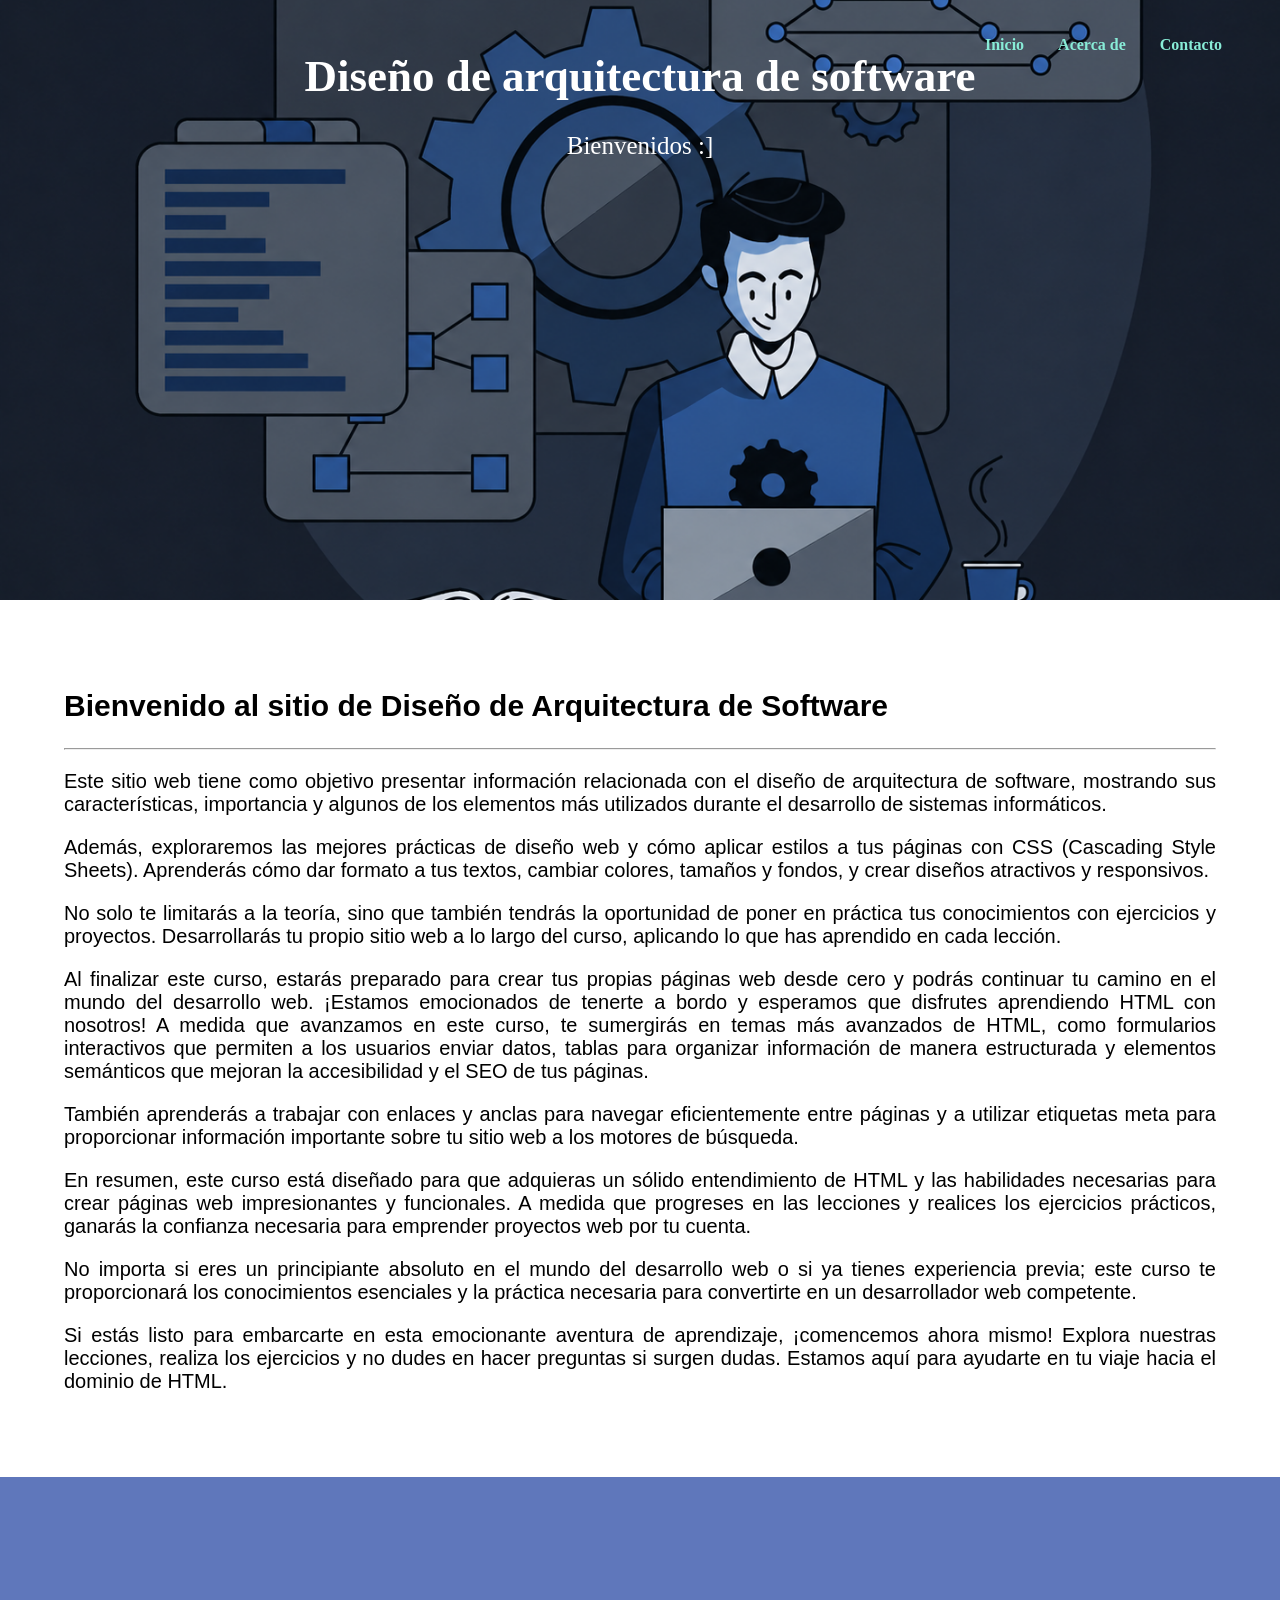
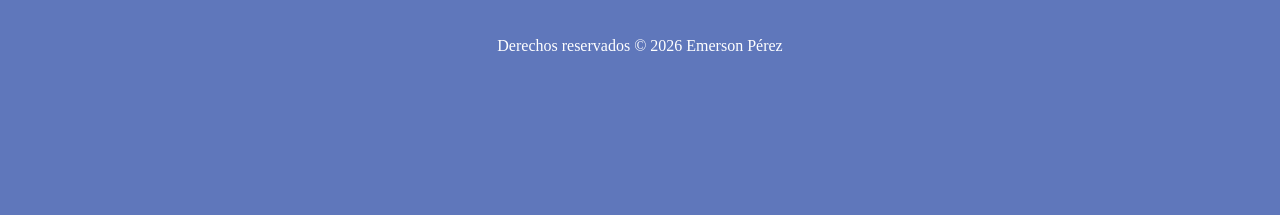
==== index.html @ 3ca9017f "arreglando script y modificando los colores del menú" ====
<!DOCTYPE html> <!-- Indica que es un documento HTML, de lo contrario si no lo
ponemos, lo interpretaria como codigo antiguo antes de los 90's Quirks mode,
aparecerian codigos antiguos -->
<html lang="es">

<!--invoca al archivo style.css que contiene todas las configuraciones de estilos de
la página-->
<link rel="stylesheet" href="styles.css">

<!--Encabezado, el valor atributo id invoca a una funcion del archivo style.css para
dar el formato del menu-->
<header id="mi-encabezado">

<title>Módulo 2.2</title>
<!--Creacion del menú utilizando Nav-->
<nav>
<ul>
<li><a href="index.html">Inicio</a></li>
<li><a href="about.html">Acerca de </a></li>
<li><a href="contact.html">Contacto</a></li>
</ul>
</nav>

<!--Texto del encabezado-->
<h1>Diseño de arquitectura de software</h1>
<p>Bienvenidos :]</p>

</header>

<!--Cuerpo del HTML. Las configuraciones de estilos se encuentran en el archivo
style.css-->
<body>

<main>
<!--*CONFIGURACION DEL TEXTO EN EL CUERPO. El tamño y tipo de letra
estan especificados en el archivo style.css*-->
<section class="contenido">
<h2> <span style="background-color: rgba(108, 212, 216, 0);" ;>Bienvenido al sitio de Diseño 
    de Arquitectura de Software</span></h2>
<tr><td> <hr>
</hr>
<p>
Este sitio web tiene como objetivo presentar información relacionada con el
diseño de arquitectura de software, mostrando sus características, importancia
y algunos de los elementos más utilizados durante el desarrollo de sistemas
informáticos.</p>
<p>
Además, exploraremos las mejores prácticas de diseño web y cómo
aplicar estilos a tus páginas

con CSS (Cascading Style Sheets). Aprenderás cómo dar formato a tus
textos, cambiar colores,
tamaños y fondos, y crear diseños atractivos y responsivos.</p>

No solo te limitarás a la teoría, sino que también tendrás la oportunidad de
poner en práctica
tus conocimientos con ejercicios y proyectos. Desarrollarás tu propio sitio
web a lo largo del
curso, aplicando lo que has aprendido en cada lección.
<p>
Al finalizar este curso, estarás preparado para crear tus propias páginas
web desde cero y
podrás continuar tu camino en el mundo del desarrollo web.
¡Estamos emocionados de tenerte a bordo y esperamos que disfrutes
aprendiendo HTML con nosotros!
A medida que avanzamos en este curso, te sumergirás en temas más
avanzados de HTML, como
formularios interactivos que permiten a los usuarios enviar datos, tablas
para organizar
información de manera estructurada y elementos semánticos que mejoran
la accesibilidad y el SEO
de tus páginas.</p>
<p>
También aprenderás a trabajar con enlaces y anclas para navegar
eficientemente entre páginas y
a utilizar etiquetas meta para proporcionar información importante sobre
tu sitio web a los
motores de búsqueda.</p>
<p>
En resumen, este curso está diseñado para que adquieras un sólido
entendimiento de HTML y las

habilidades necesarias para crear páginas web impresionantes y
funcionales. A medida que
progreses en las lecciones y realices los ejercicios prácticos, ganarás la
confianza necesaria
para emprender proyectos web por tu cuenta.</p>
<p>
No importa si eres un principiante absoluto en el mundo del desarrollo
web o si ya tienes
experiencia previa; este curso te proporcionará los conocimientos
esenciales y la práctica
necesaria para convertirte en un desarrollador web competente.</p>
<p>
Si estás listo para embarcarte en esta emocionante aventura de
aprendizaje, ¡comencemos
ahora mismo! Explora nuestras lecciones, realiza los ejercicios y no dudes
en hacer
preguntas si surgen dudas. Estamos aquí para ayudarte en tu viaje hacia el
dominio de HTML.</p>

</td></tr>

</section>
</main>

<!--Pie de pagina-->
<!--el atributo Class="footer" invoca a una funcion del archivo style.css para dar
el formato del pie de pagina-->
<div class="footer">Derechos reservados © 2026 Emerson Pérez</div>

<!--Invoca al archivo script.js que contiene la funcion que controla el
comportamiento del menu-->

<script src="Script.js"></script>
<!--Probar commit-repositorios-->

</body>
</html>
---- styles.css ----
/*CONFIGURACION DEL ENCABEZADO*/

/* Establece una imagen de fondo para el encabezado */
#mi-encabezado {
background-image: url('img/fondoLS.png'); /* Reemplaza 'ruta-de-tu-imagen.jpg'
con la ubicación de tu imagen */
background-size: cover; /* Ajusta la imagen para cubrir todo el fondo */
background-position: center; /* Centra la imagen en el encabezado */
height: 35rem; /* Altura del encabezado (ajusta según tus necesidades) */

color: #ffffff; /* Color del texto en el encabezado para asegurar la legibilidad */
text-orientation: upright;
text-align: center; /* Alinea el contenido al centro del encabezado */
padding: 20px; /* Espacio de relleno interno para el contenido */

}

/* Estilos adicionales para el Título en el encabezado */
#mi-encabezado h1 {
font-size: 45px; /* Tamaño de fuente del título */
font-family: 'Times New Roman', Times, serif, Helvetica, sans-serif;
}

/* Estilos adicionales para el texto en el encabezado */
#mi-encabezado p {
font-size: 25px; /* Tamaño de fuente del texto del encabezado */
}

/*CONFIGURACION DEL MENU*/

/* Establece el fondo transparente para el menú */
nav {
background-color: rgba(255, 255, 255, 0);
padding: 20px;
position: fixed; /* Posiciona el menú en la parte superior de la página */
top: 0;
left: 0;
width: 100%;
transition: background-color 0.5s; /* Transición suave para el cambio de color de
fondo */

}

/* Estilos para los elementos menu*/
ul {
list-style-type: none;
text-align: right;
margin-right: 3rem;
}

/*elementos de la lista del menu*/
li {
display: inline;
margin-right: 30px; /* Espacio entre elementos del menú */
}

a {
text-decoration: none;
color: #88ecd7; /* Color del texto del menú */
font-weight: bold;
}

/* Cambia el color del enlace cuando se pasa el mouse por encima */
a:hover {
color: #64af9f; /* Cambia el color al pasar el mouse por encima */
}

/*CONFIGURACION DEL BODY*/
body {
/*configura los margenes de la página*/
margin-top: 0px; /* Ajusta según la altura del menú */
margin-left: 0px;
margin-right: 0px;
font-family: 'Times New Roman', Times, serif, Helvetica, sans-serif;
}

/*CONFIGURACION DEL CONTENIDO*/
.contenido {
/* configura el color, tamaño de fuente y alineación del texto en el cuerpo de la
página */
color: #000000;
font-size: 20px;
padding: 5%;
text-align:justify;

font-family: Arial, Helvetica, sans-serif;
}

.footer {
background-color: rgb(95, 119, 187); /* Cambia el color de fondo a azul */
padding: 10rem;
color: #fffdfd;
color: #ffffff; /* Color del texto en el encabezado para asegurar la legibilidad */
text-align: center; /* Alinea el contenido al centro del encabezado */
/* Espacio de relleno interno para el contenido */

}
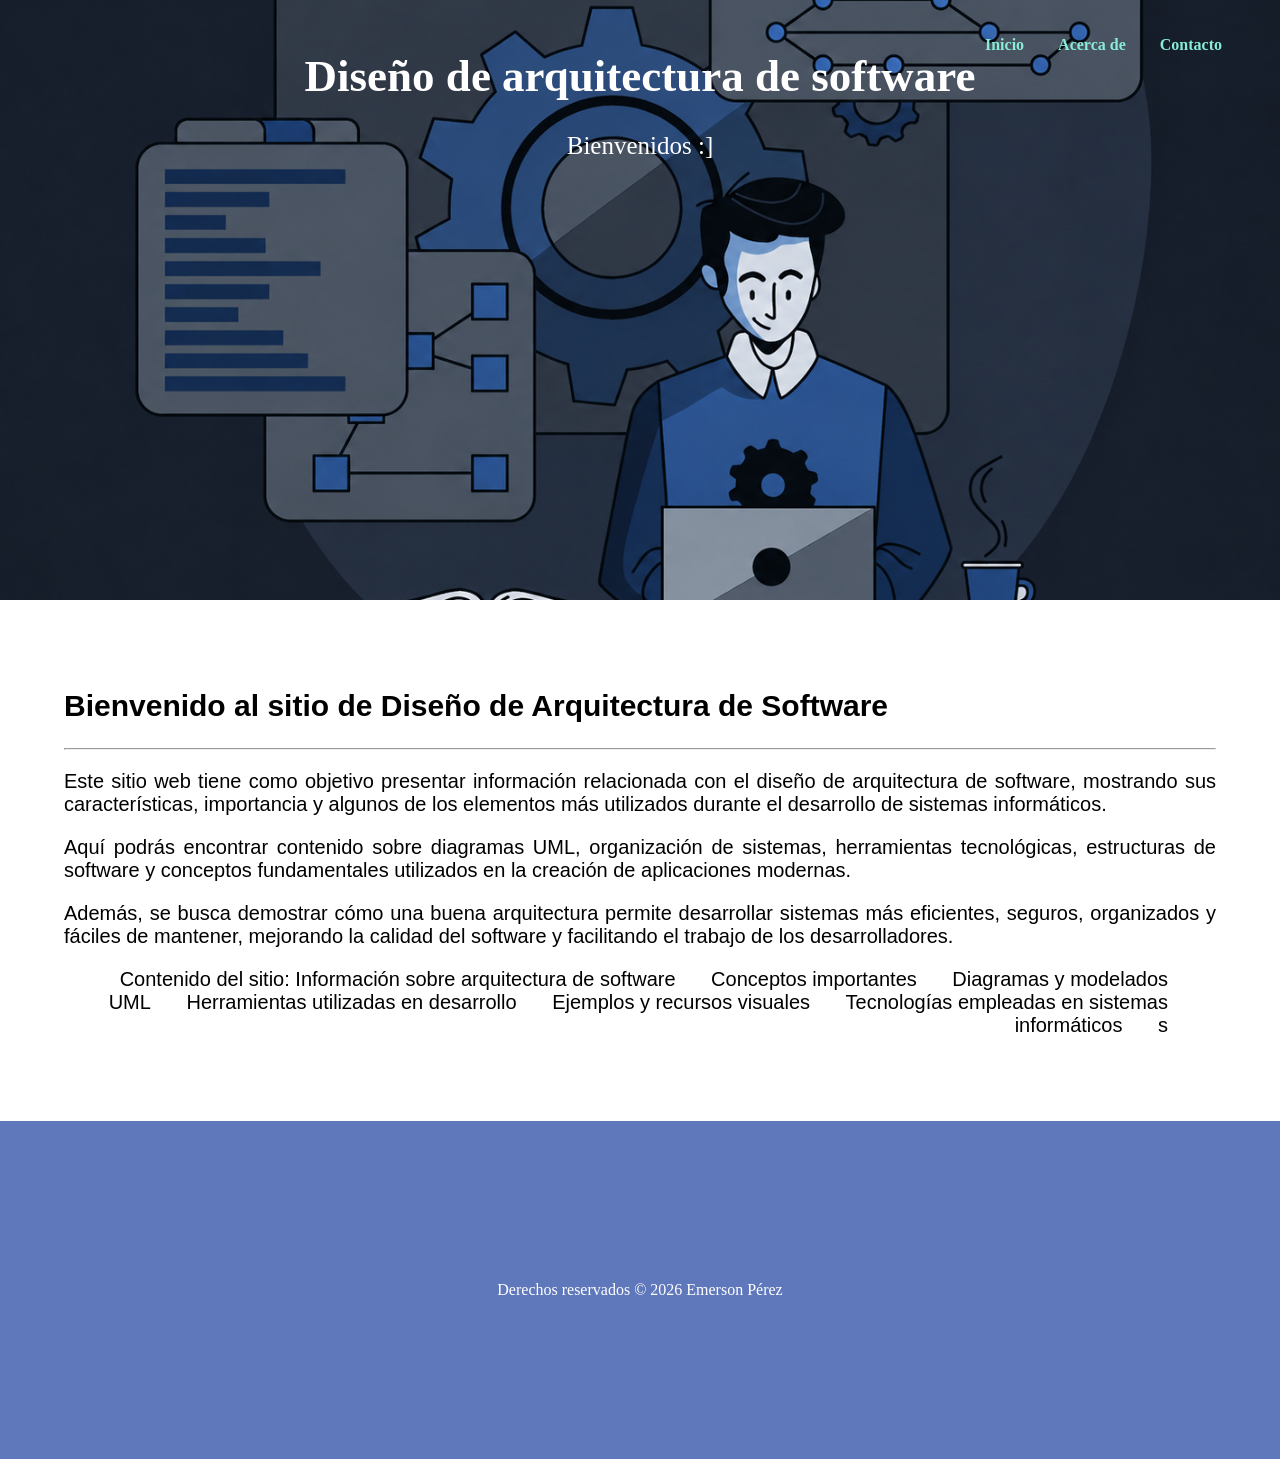
==== commit 206cf15f: "cambiando la información por información sobre el módulo 2.2" ====
--- a/index.html
+++ b/index.html
@@ -45,59 +45,30 @@
 y algunos de los elementos más utilizados durante el desarrollo de sistemas
 informáticos.</p>
 <p>
-Además, exploraremos las mejores prácticas de diseño web y cómo
-aplicar estilos a tus páginas
+Aquí podrás encontrar contenido sobre diagramas UML, organización de sistemas,
+herramientas tecnológicas, estructuras de software y conceptos fundamentales
+utilizados en la creación de aplicaciones modernas.</p>
 
-con CSS (Cascading Style Sheets). Aprenderás cómo dar formato a tus
-textos, cambiar colores,
-tamaños y fondos, y crear diseños atractivos y responsivos.</p>
+<p>
+Además, se busca demostrar cómo una buena arquitectura permite desarrollar
+ sistemas más eficientes, seguros, organizados y fáciles de mantener, mejorando
+  la calidad del software y facilitando el trabajo de los desarrolladores.</p>
+<p> <ul>
+Contenido del sitio:
+<li>Información sobre arquitectura de software</li>
+<li>Conceptos importantes</li>
+<li>Diagramas y modelados UML</li>
+<li>Herramientas utilizadas en desarrollo</li>
+<li>Ejemplos y recursos visuales</li>
+<li>Tecnologías empleadas en sistemas informáticos</li>
+s</p></u>
+<p>
+</p>
+<p>
+</p>
 
-No solo te limitarás a la teoría, sino que también tendrás la oportunidad de
-poner en práctica
-tus conocimientos con ejercicios y proyectos. Desarrollarás tu propio sitio
-web a lo largo del
-curso, aplicando lo que has aprendido en cada lección.
 <p>
-Al finalizar este curso, estarás preparado para crear tus propias páginas
-web desde cero y
-podrás continuar tu camino en el mundo del desarrollo web.
-¡Estamos emocionados de tenerte a bordo y esperamos que disfrutes
-aprendiendo HTML con nosotros!
-A medida que avanzamos en este curso, te sumergirás en temas más
-avanzados de HTML, como
-formularios interactivos que permiten a los usuarios enviar datos, tablas
-para organizar
-información de manera estructurada y elementos semánticos que mejoran
-la accesibilidad y el SEO
-de tus páginas.</p>
-<p>
-También aprenderás a trabajar con enlaces y anclas para navegar
-eficientemente entre páginas y
-a utilizar etiquetas meta para proporcionar información importante sobre
-tu sitio web a los
-motores de búsqueda.</p>
-<p>
-En resumen, este curso está diseñado para que adquieras un sólido
-entendimiento de HTML y las
-
-habilidades necesarias para crear páginas web impresionantes y
-funcionales. A medida que
-progreses en las lecciones y realices los ejercicios prácticos, ganarás la
-confianza necesaria
-para emprender proyectos web por tu cuenta.</p>
-<p>
-No importa si eres un principiante absoluto en el mundo del desarrollo
-web o si ya tienes
-experiencia previa; este curso te proporcionará los conocimientos
-esenciales y la práctica
-necesaria para convertirte en un desarrollador web competente.</p>
-<p>
-Si estás listo para embarcarte en esta emocionante aventura de
-aprendizaje, ¡comencemos
-ahora mismo! Explora nuestras lecciones, realiza los ejercicios y no dudes
-en hacer
-preguntas si surgen dudas. Estamos aquí para ayudarte en tu viaje hacia el
-dominio de HTML.</p>
+</p>
 
 </td></tr>
 
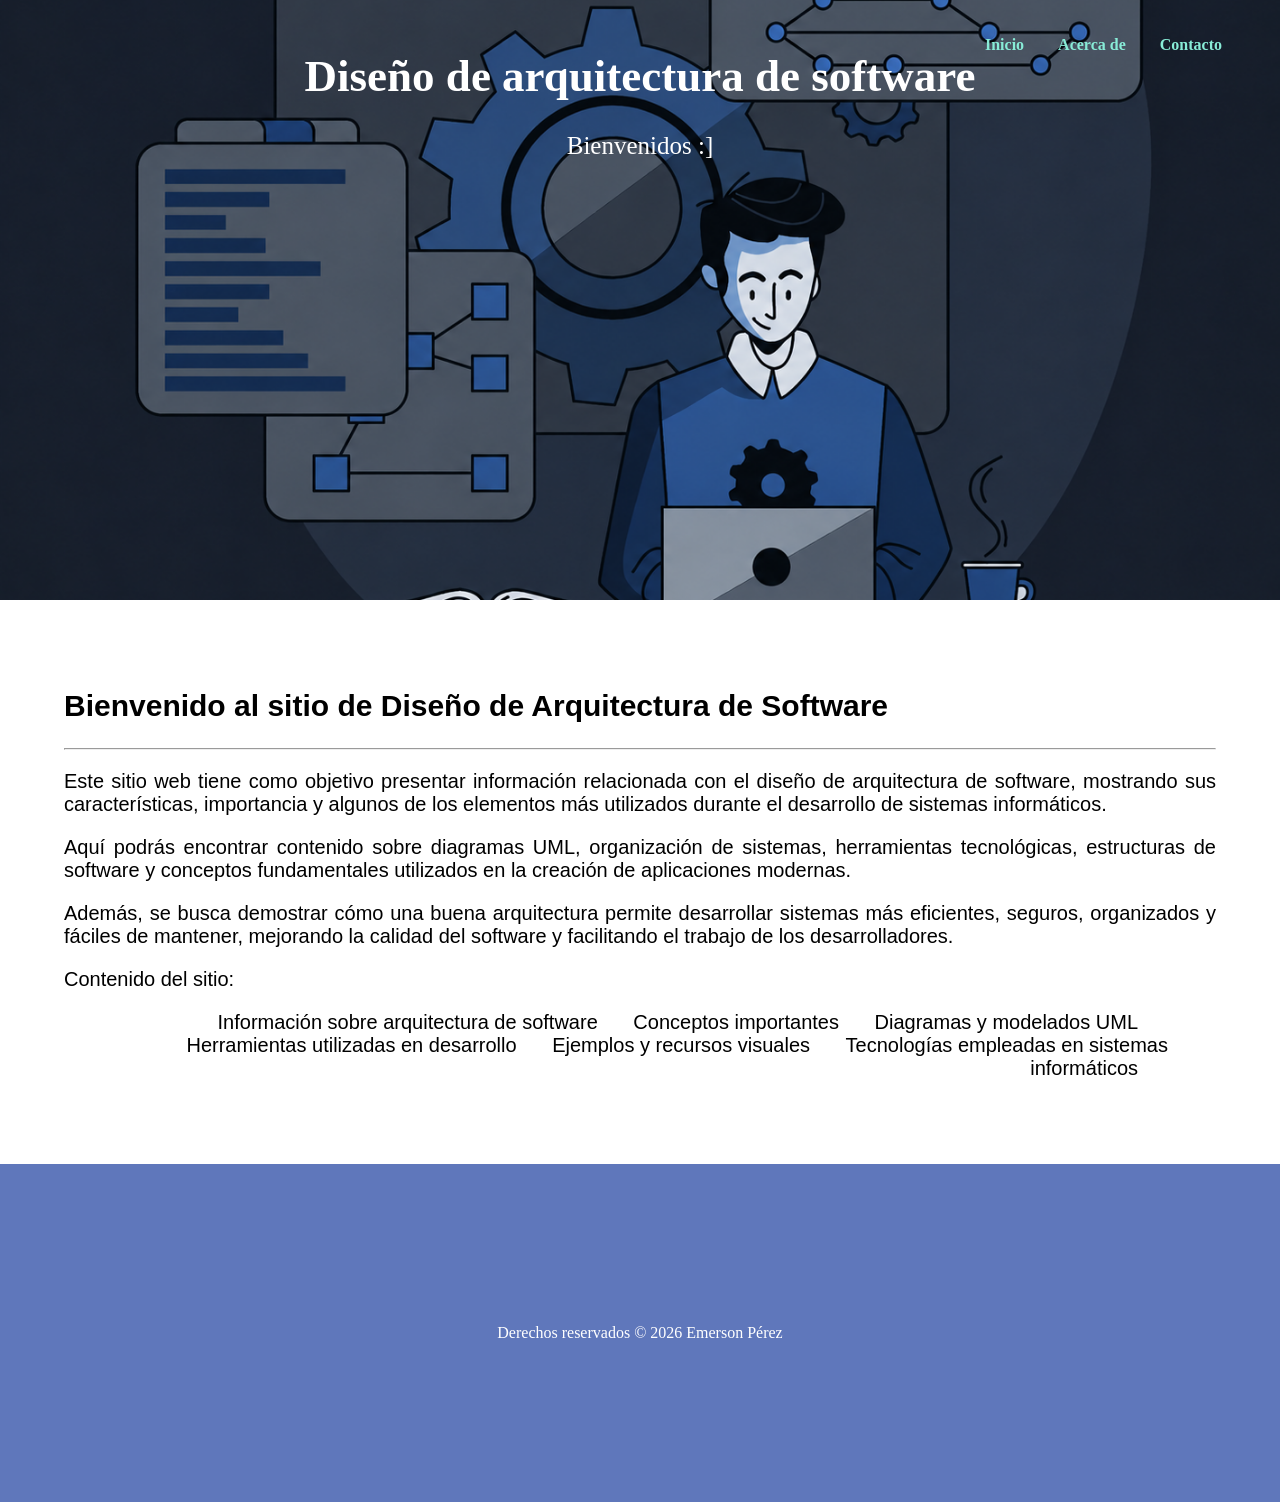
==== commit 044f9c26: "intento de cambio para hacer la lista" ====
--- a/index.html
+++ b/index.html
@@ -53,15 +53,16 @@
 Además, se busca demostrar cómo una buena arquitectura permite desarrollar
  sistemas más eficientes, seguros, organizados y fáciles de mantener, mejorando
   la calidad del software y facilitando el trabajo de los desarrolladores.</p>
-<p> <ul>
-Contenido del sitio:
+<p>
+    Contenido del sitio:</p>
+<ul>
 <li>Información sobre arquitectura de software</li>
 <li>Conceptos importantes</li>
 <li>Diagramas y modelados UML</li>
 <li>Herramientas utilizadas en desarrollo</li>
 <li>Ejemplos y recursos visuales</li>
 <li>Tecnologías empleadas en sistemas informáticos</li>
-s</p></u>
+</ul>
 <p>
 </p>
 <p>
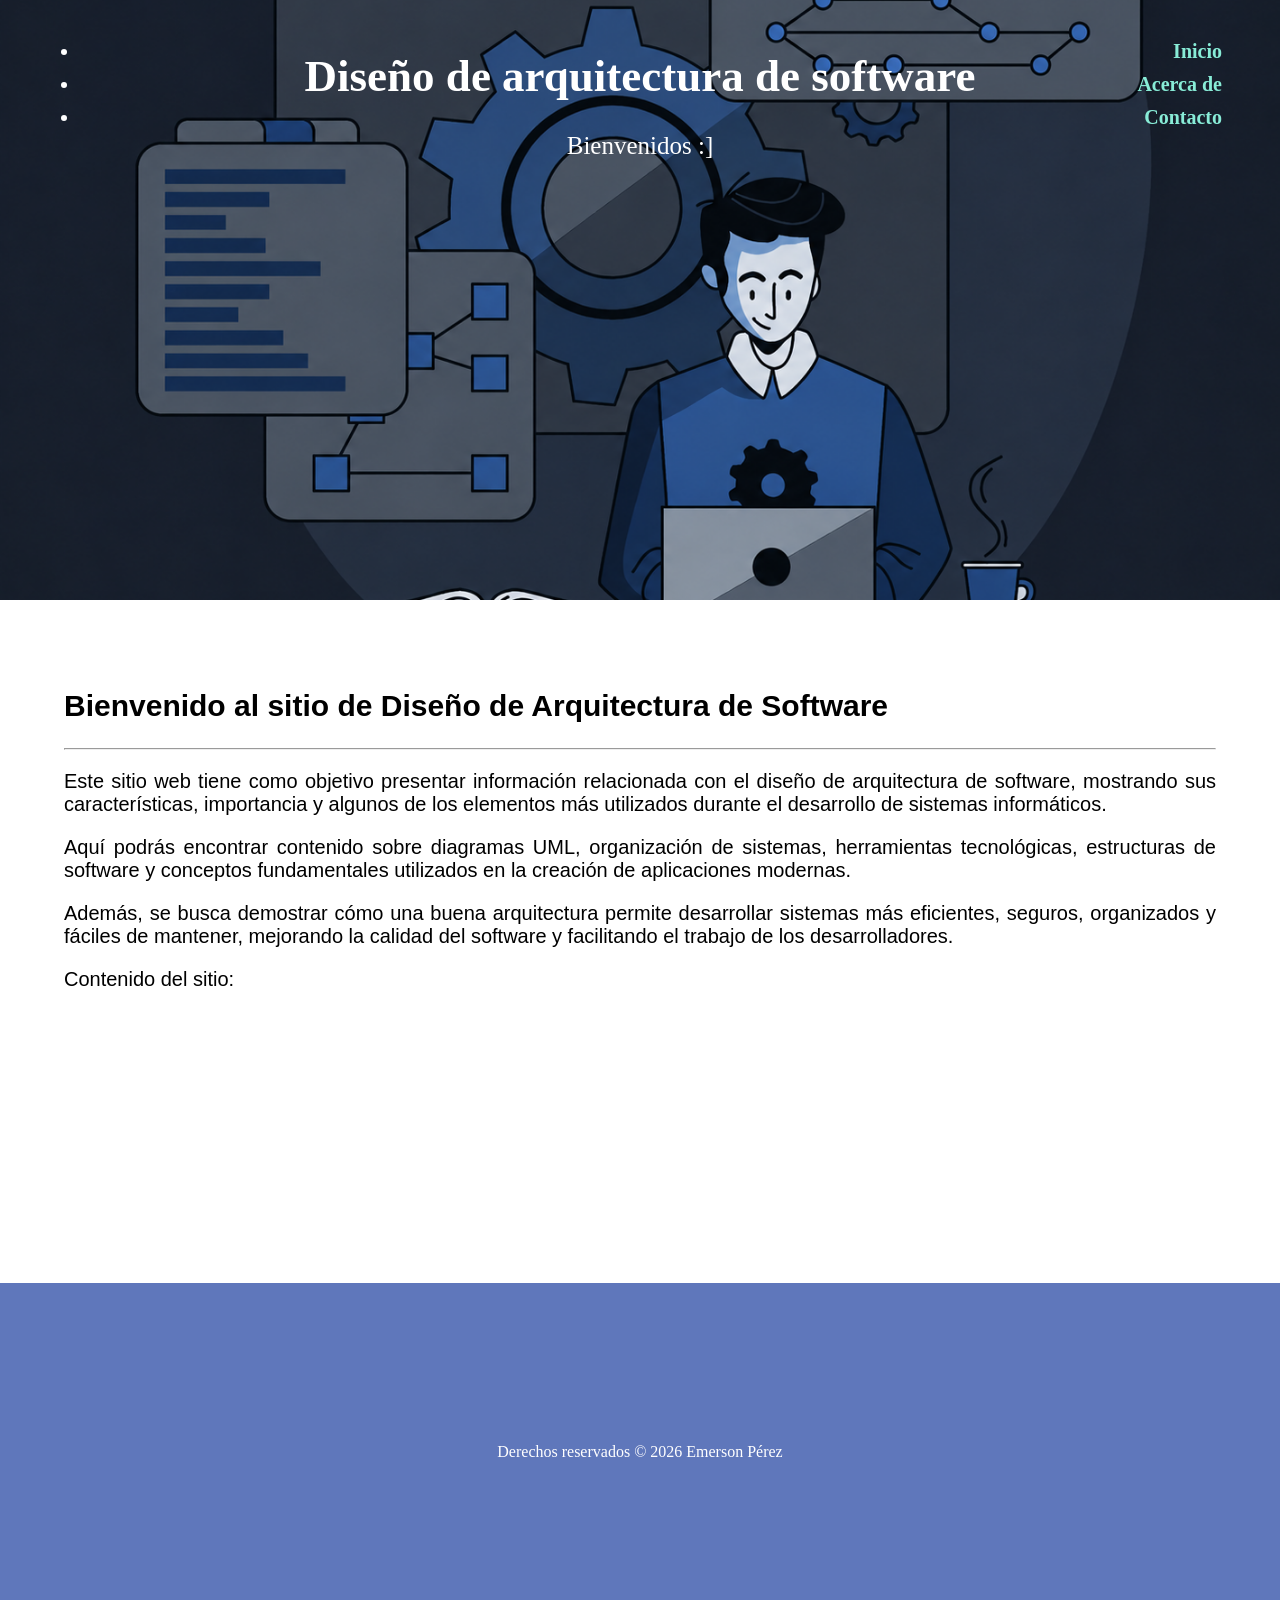
==== commit 0959123d: "Probando arreglo de css para la lista" ====
--- a/index.html
+++ b/index.html
@@ -55,14 +55,15 @@
   la calidad del software y facilitando el trabajo de los desarrolladores.</p>
 <p>
     Contenido del sitio:</p>
-<ul>
-<li>Información sobre arquitectura de software</li>
-<li>Conceptos importantes</li>
-<li>Diagramas y modelados UML</li>
-<li>Herramientas utilizadas en desarrollo</li>
-<li>Ejemplos y recursos visuales</li>
-<li>Tecnologías empleadas en sistemas informáticos</li>
+<ul class="lista-info">
+   <li>Información sobre arquitectura de software</li>
+   <li>Conceptos importantes</li>
+   <li>Diagramas y modelados UML</li>
+   <li>Herramientas utilizadas en desarrollo</li>
+   <li>Ejemplos y recursos visuales</li>
+   <li>Tecnologías empleadas en sistemas informáticos</li>
 </ul>
+
 <p>
 </p>
 <p>
--- a/styles.css
+++ b/styles.css
@@ -95,3 +95,17 @@
 /* Espacio de relleno interno para el contenido */
 
 }
+
+ul{
+    display: block;
+    list-style-type: disc;
+    color: white;
+    font-size: 20px;
+    margin-left: 40px;
+    padding-left: 20px;
+}
+
+li{
+    display: list-item;
+    margin-bottom: 10px;
+}
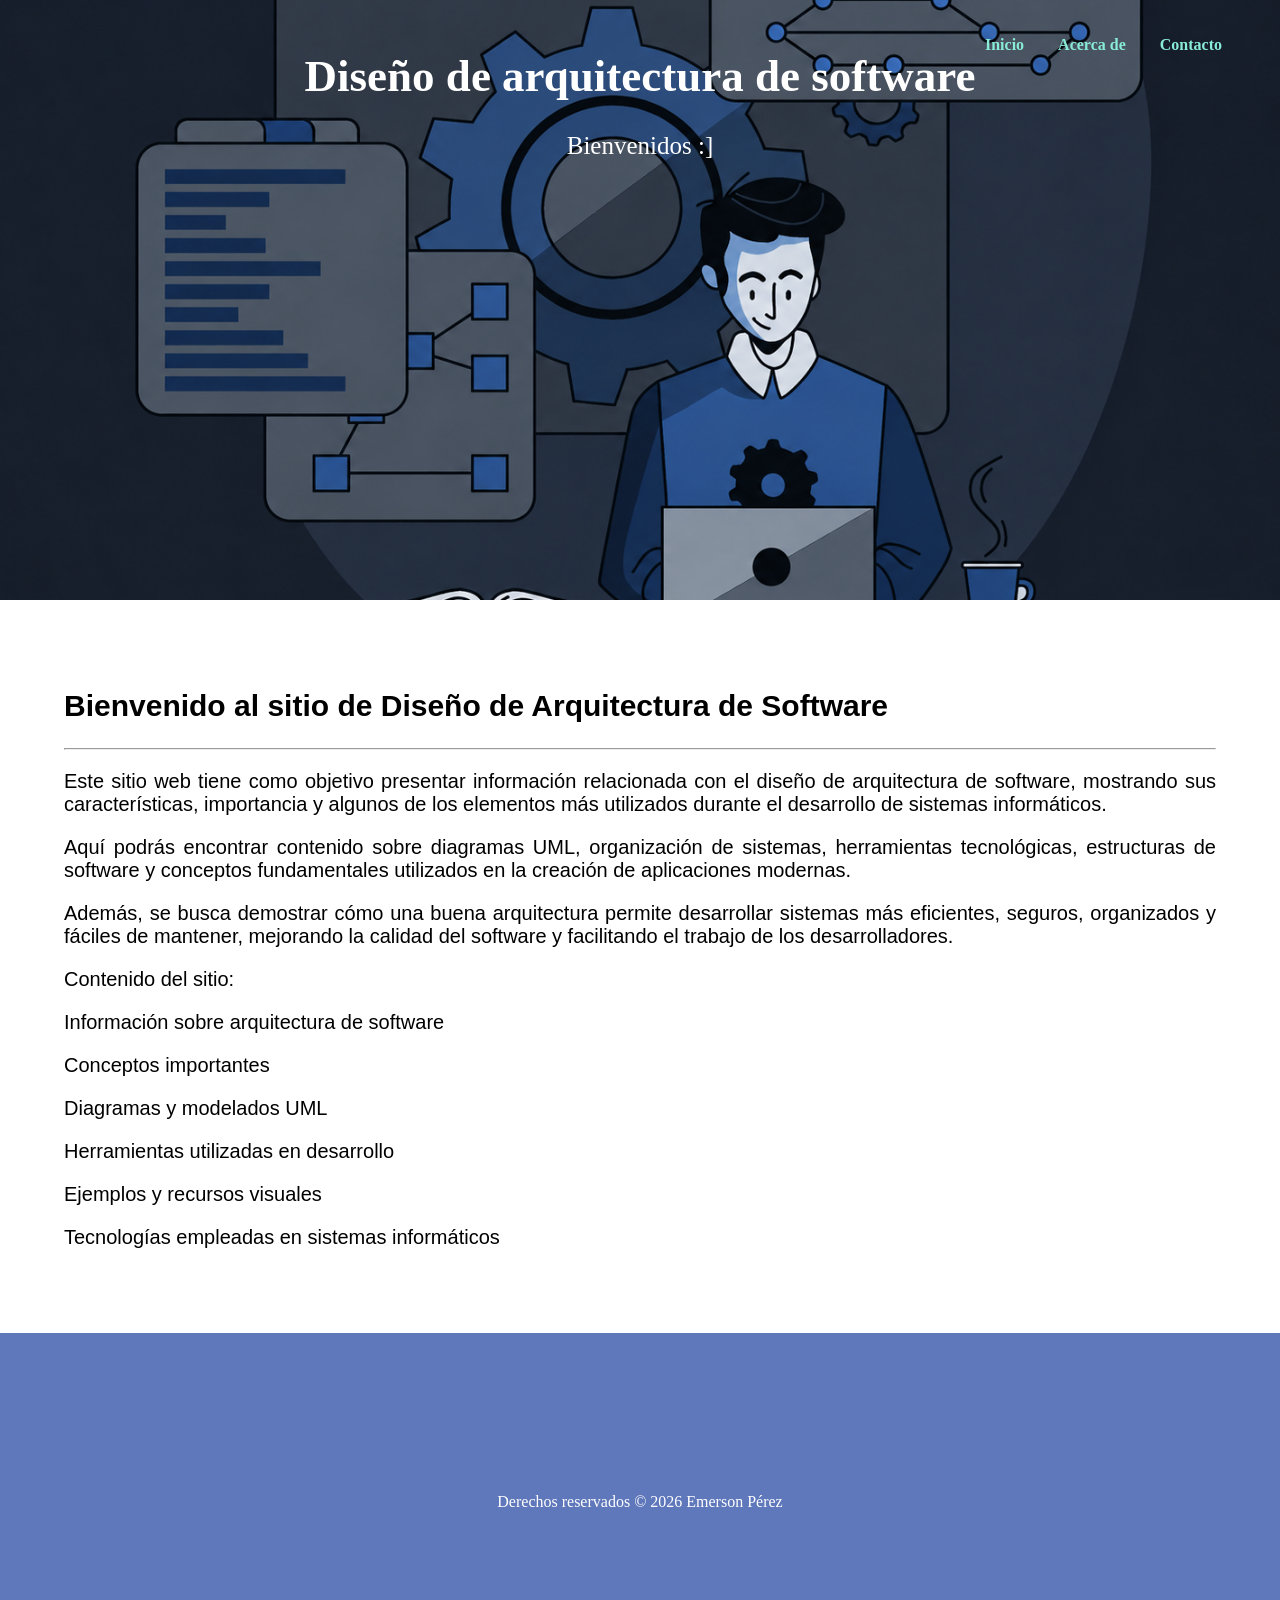
==== commit 05a5e8c7: "Lista completa" ====
--- a/index.html
+++ b/index.html
@@ -55,14 +55,12 @@
   la calidad del software y facilitando el trabajo de los desarrolladores.</p>
 <p>
     Contenido del sitio:</p>
-<ul class="lista-info">
-   <li>Información sobre arquitectura de software</li>
-   <li>Conceptos importantes</li>
-   <li>Diagramas y modelados UML</li>
-   <li>Herramientas utilizadas en desarrollo</li>
-   <li>Ejemplos y recursos visuales</li>
-   <li>Tecnologías empleadas en sistemas informáticos</li>
-</ul>
+   <p>Información sobre arquitectura de software</p>
+   <p>Conceptos importantes</p>
+   <p>Diagramas y modelados UML</p>
+   <p>Herramientas utilizadas en desarrollo</p>
+   <p>Ejemplos y recursos visuales</p>
+   <p>Tecnologías empleadas en sistemas informáticos</p>
 
 <p>
 </p>
--- a/styles.css
+++ b/styles.css
@@ -95,17 +95,3 @@
 /* Espacio de relleno interno para el contenido */
 
 }
-
-ul{
-    display: block;
-    list-style-type: disc;
-    color: white;
-    font-size: 20px;
-    margin-left: 40px;
-    padding-left: 20px;
-}
-
-li{
-    display: list-item;
-    margin-bottom: 10px;
-}
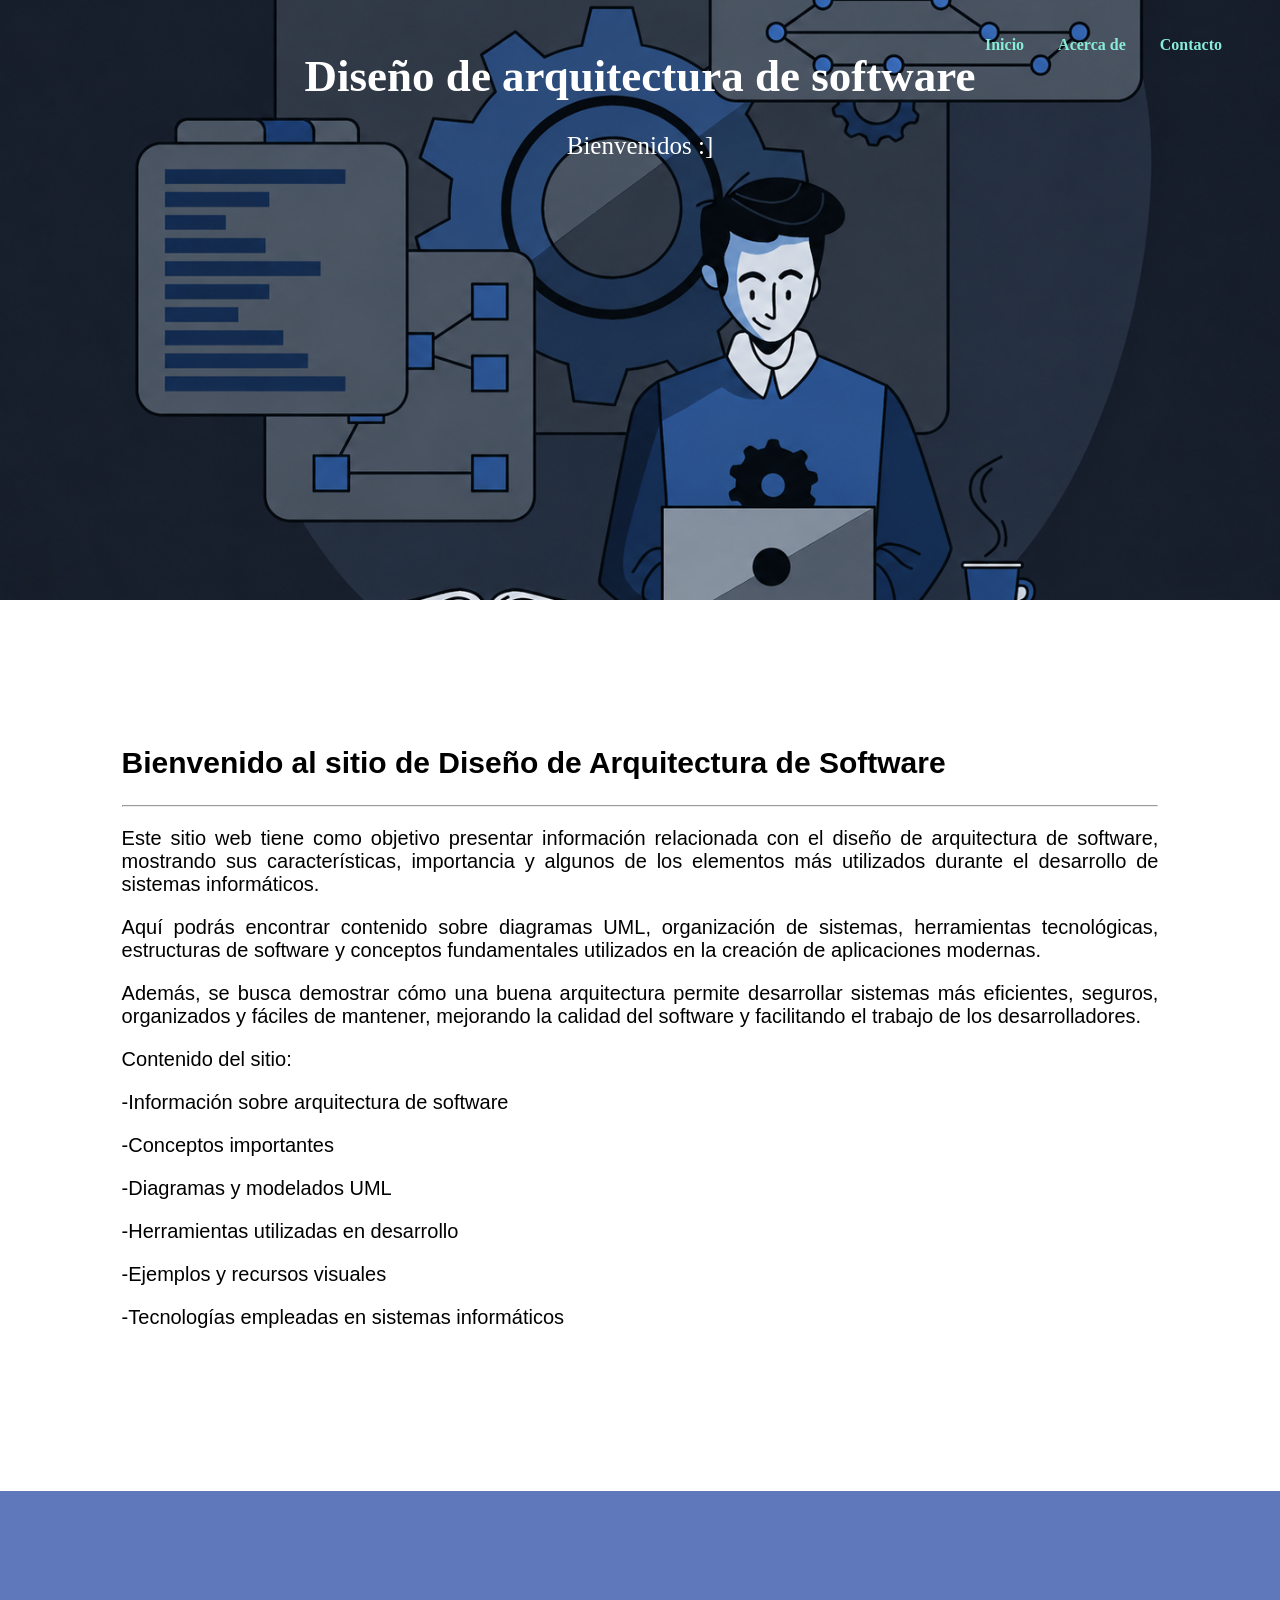
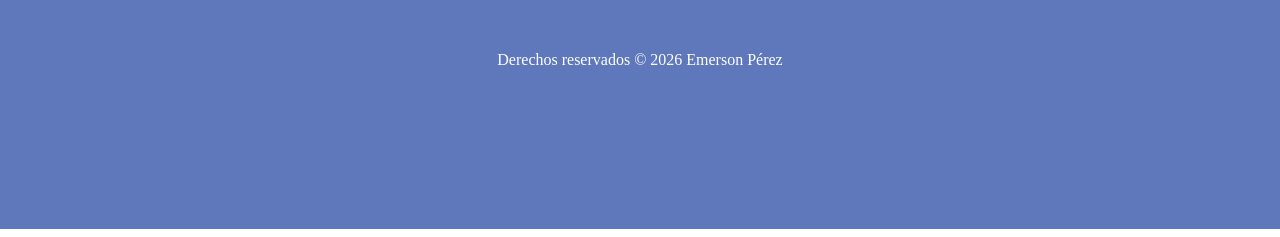
==== commit 1d055da8: "cambio" ====
--- a/index.html
+++ b/index.html
@@ -35,6 +35,7 @@
 <!--*CONFIGURACION DEL TEXTO EN EL CUERPO. El tamño y tipo de letra
 estan especificados en el archivo style.css*-->
 <section class="contenido">
+    <div class="contenido info-box">
 <h2> <span style="background-color: rgba(108, 212, 216, 0);" ;>Bienvenido al sitio de Diseño 
     de Arquitectura de Software</span></h2>
 <tr><td> <hr>
@@ -55,13 +56,14 @@
   la calidad del software y facilitando el trabajo de los desarrolladores.</p>
 <p>
     Contenido del sitio:</p>
-   <p>Información sobre arquitectura de software</p>
-   <p>Conceptos importantes</p>
-   <p>Diagramas y modelados UML</p>
-   <p>Herramientas utilizadas en desarrollo</p>
-   <p>Ejemplos y recursos visuales</p>
-   <p>Tecnologías empleadas en sistemas informáticos</p>
+   <p>-Información sobre arquitectura de software</p>
+   <p>-Conceptos importantes</p>
+   <p>-Diagramas y modelados UML</p>
+   <p>-Herramientas utilizadas en desarrollo</p>
+   <p>-Ejemplos y recursos visuales</p>
+   <p>-Tecnologías empleadas en sistemas informáticos</p>
 
+</div>
 <p>
 </p>
 <p>
